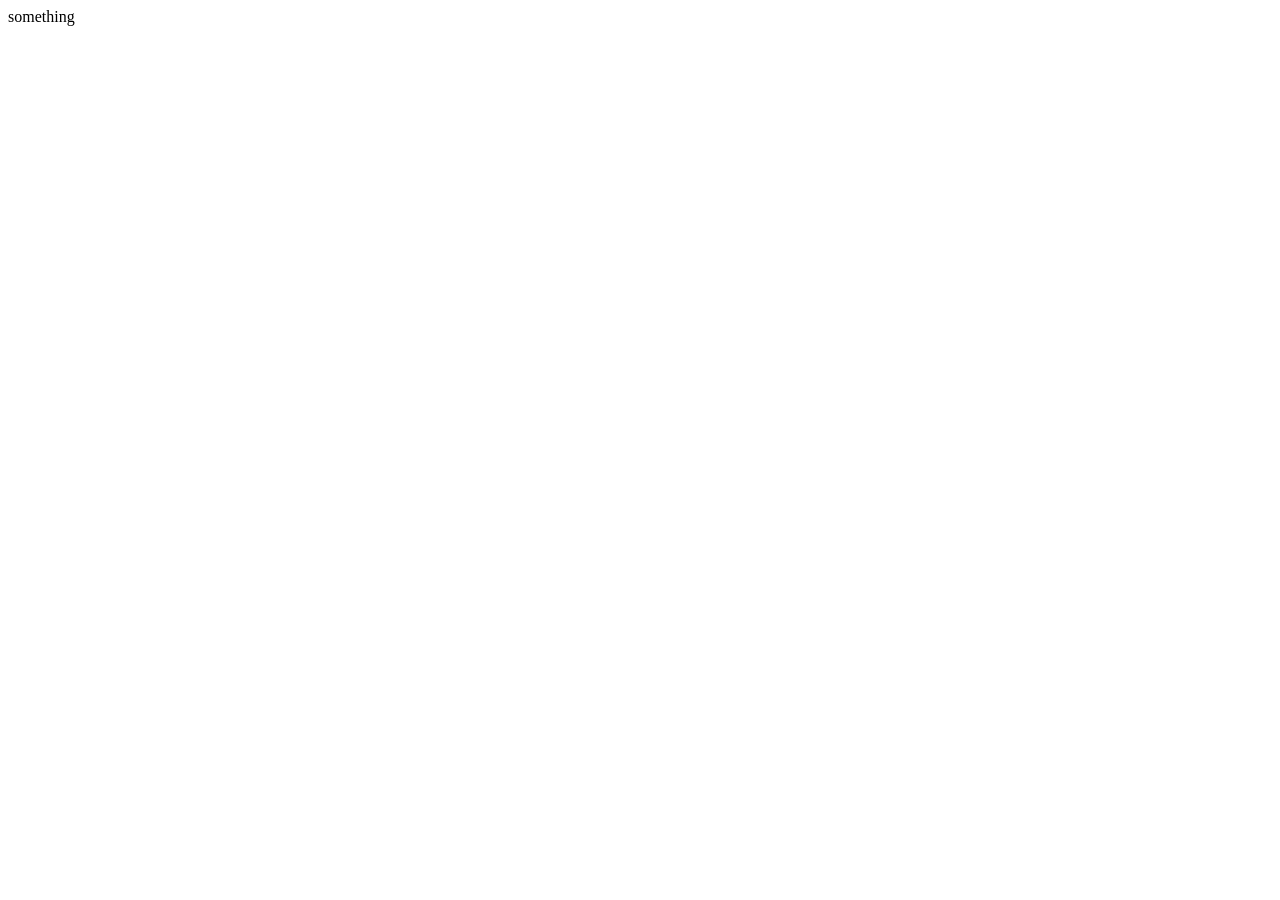
==== index.html @ 7f660819 "Initial commit" ====
<!DOCTYPE html>
<html lang="en">
<head>
    <meta charset="UTF-8">
    <meta name="viewport" content="width=device-width, initial-scale=1.0">
    <title>Document</title>
</head>
<body>
    something 
</body>
</html>
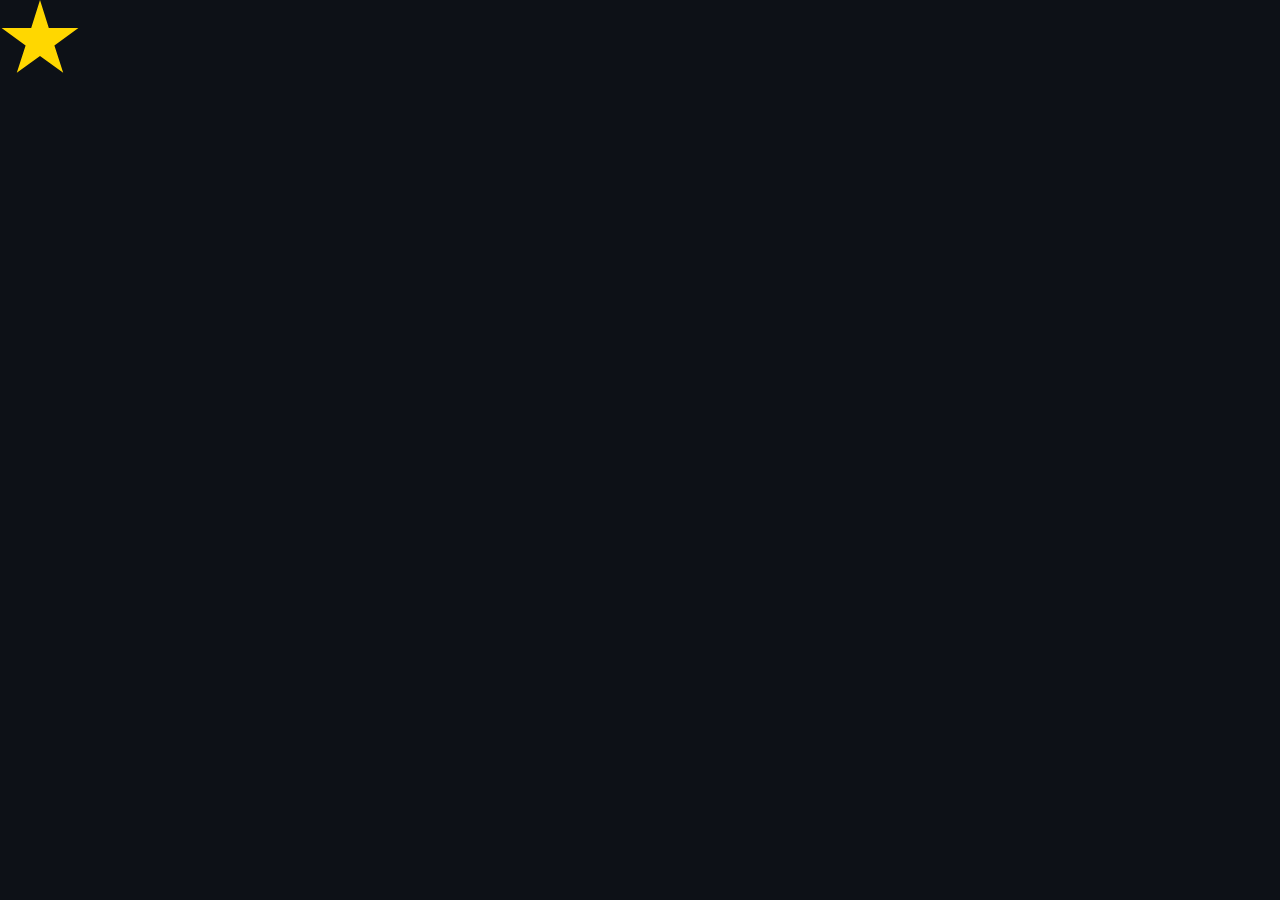
==== commit 131f1233: "add star game" ====
--- a/index.html
+++ b/index.html
@@ -4,8 +4,12 @@
     <meta charset="UTF-8">
     <meta name="viewport" content="width=device-width, initial-scale=1.0">
     <title>Document</title>
+    <link rel="stylesheet" href="css/style.css">
 </head>
 <body>
-    something 
+    <div class="sky">
+        <div class="star" id="theStar"></div>
+    </div>
 </body>
+<script src="js/script.js"></script>
 </html>
--- a/css/style.css
+++ b/css/style.css
@@ -0,0 +1,30 @@
+ body, html {
+  margin: 0;
+  height: 100%;
+  overflow: hidden;
+  background: #0d1117;
+}
+
+.star {
+  position: absolute;
+  width: 80px;
+  height: 80px;
+  
+  clip-path: polygon(50% 0%, 61% 35%, 98% 35%, 68% 57%, 79% 91%, 50% 70%, 21% 91%, 32% 57%, 2% 35%, 39% 35%);
+  background-color: #ffd700;
+  transition: background-color 0.3s ease, transform 0.2s;
+  cursor: pointer;
+  
+  animation: simpleFly 15s linear infinite;
+}
+
+
+.star:hover {
+  animation-play-state: paused;
+  transform: scale(1.1); 
+}
+
+@keyframes simpleFly {
+  0% { left: -10%; top: 10%; transform: rotate(0deg); }
+  100% { left: 110%; top: 70%; transform: rotate(360deg); }
+}
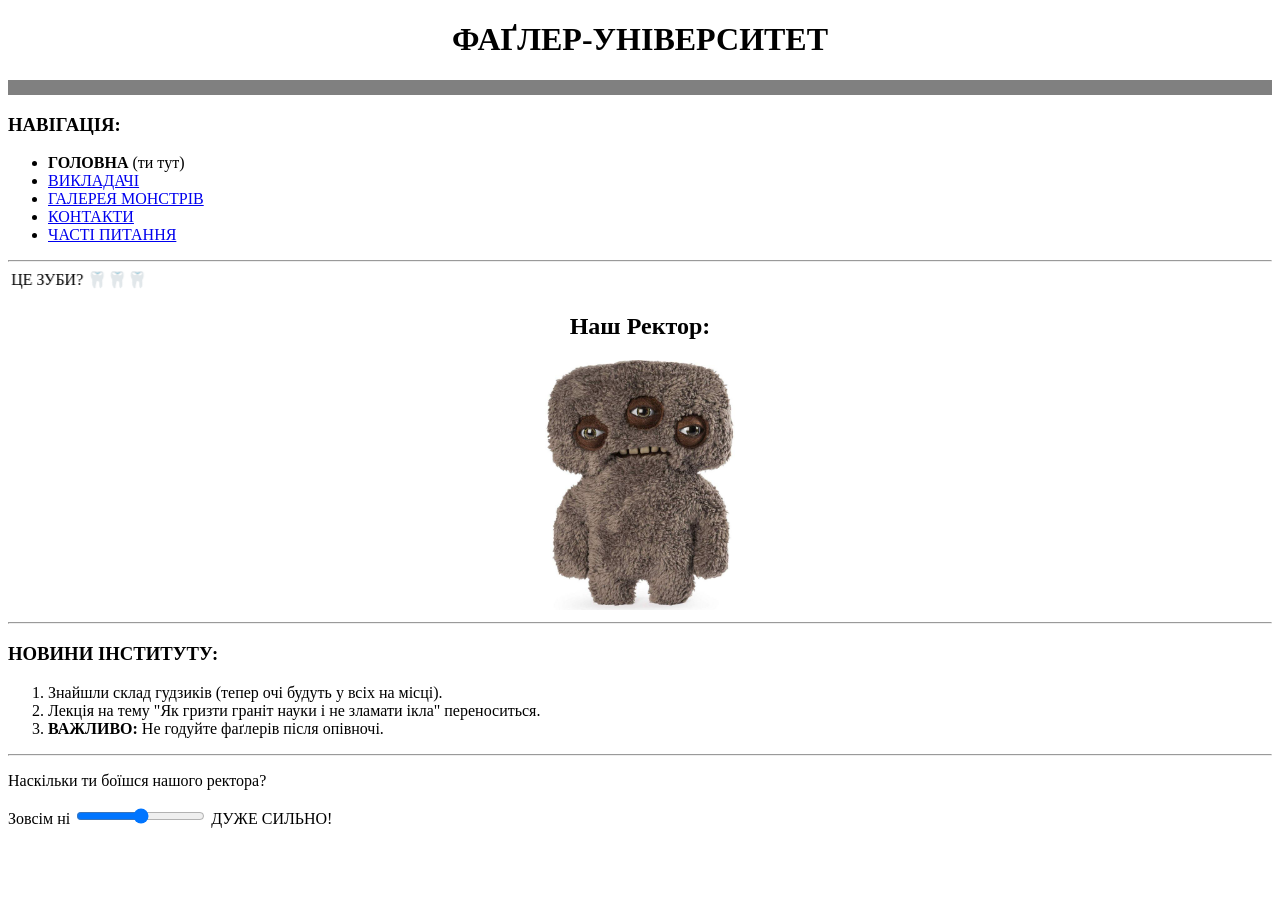
==== commit 04491fee: "new pages with fugglers" ====
--- a/index.html
+++ b/index.html
@@ -1,15 +1,53 @@
 <!DOCTYPE html>
-<html lang="en">
+<html lang="uk">
 <head>
     <meta charset="UTF-8">
     <meta name="viewport" content="width=device-width, initial-scale=1.0">
-    <title>Document</title>
-    <link rel="stylesheet" href="css/style.css">
+    <title>ФАҐЛЕР-ІНСТИТУТ</title>
 </head>
 <body>
-    <div class="sky">
-        <div class="star" id="theStar"></div>
-    </div>
+
+    <center>
+        <h1>ФАҐЛЕР-УНІВЕРСИТЕТ</h1>
+    </center>
+
+    <hr noshade size="15">
+
+    <h3>НАВІГАЦІЯ:</h3>
+    
+    <nav>
+        <ul>
+           <li><b>ГОЛОВНА</b> (ти тут)</li>
+           <li><a href="pages/about.html">ВИКЛАДАЧІ</a></li>
+           <li><a href="pages/gallery.html">ГАЛЕРЕЯ МОНСТРІВ</a></li>
+           <li><a href="pages/contacts.html">КОНТАКТИ</a></li>
+           <li><a href="pages/faq.html">ЧАСТІ ПИТАННЯ</a></li>
+        </ul>
+
+    </nav>
+    <hr>
+
+    <center>
+        <marquee direction="right" scrollamount="10">🦷🦷🦷 ЧИЇ ЦЕ ЗУБИ? ЧИЇ ЦЕ ЗУБИ? 🦷🦷🦷</marquee>
+
+        <h2>Наш Ректор:</h2>
+        <img src="images/fuggler1.jpg" width="250" title="Містер Гризь">
+    </center>
+
+    <hr>
+
+    <h3>НОВИНИ ІНСТИТУТУ:</h3>
+    <ol>
+        <li>Знайшли склад гудзиків (тепер очі будуть у всіх на місці).</li>
+        <li>Лекція на тему "Як гризти граніт науки і не зламати ікла" переноситься.</li>
+        <li><strong>ВАЖЛИВО:</strong> Не годуйте фаґлерів після опівночі.</li>
+    </ol>
+
+    <hr>
+    
+    <p>Наскільки ти боїшся нашого ректора?</p>
+    Зовсім ні <input type="range"> ДУЖЕ СИЛЬНО!
+
+
 </body>
-<script src="js/script.js"></script>
 </html>
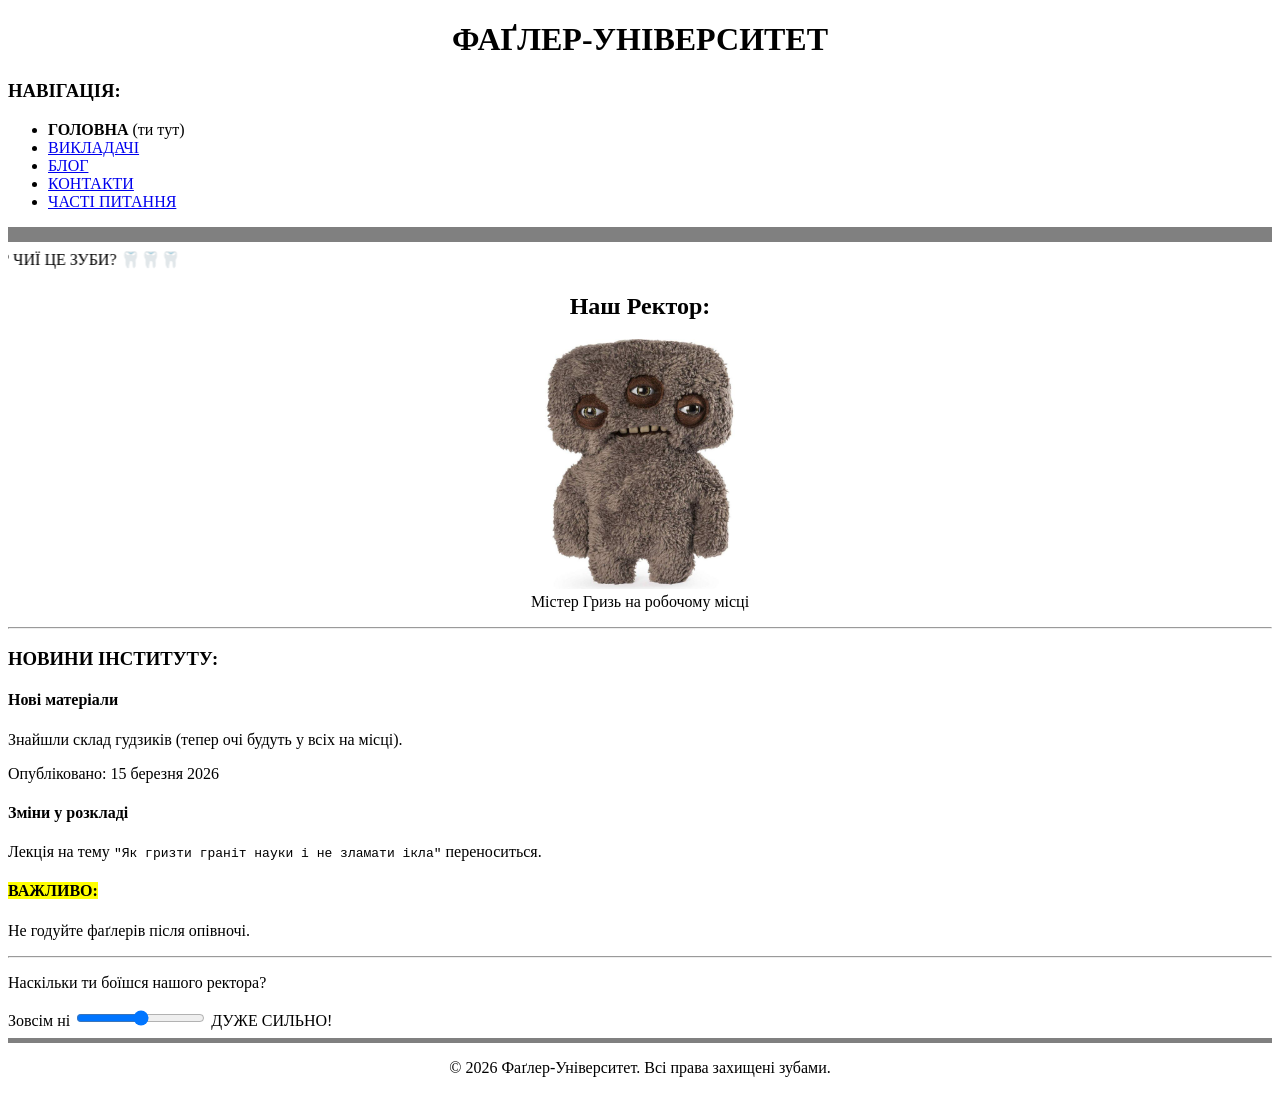
==== commit cf7d6fac: "Add semantic HTML5 structure" ====
--- a/index.html
+++ b/index.html
@@ -3,51 +3,81 @@
 <head>
     <meta charset="UTF-8">
     <meta name="viewport" content="width=device-width, initial-scale=1.0">
-    <title>ФАҐЛЕР-ІНСТИТУТ</title>
+    <title>ФАҐЛЕР-УНІВЕРСИТЕТ — Головна</title>
 </head>
 <body>
 
-    <center>
-        <h1>ФАҐЛЕР-УНІВЕРСИТЕТ</h1>
-    </center>
+    <header>
+        <center>
+            <h1>ФАҐЛЕР-УНІВЕРСИТЕТ</h1>
+        </center>
+        <h3>НАВІГАЦІЯ:</h3>
+        <nav>
+                <ul>
+                   <li><b>ГОЛОВНА</b> (ти тут)</li>
+                   <li><a href="pages/about.html">ВИКЛАДАЧІ</a></li>
+                   <li><a href="pages/blog.html">БЛОГ</a></li>
+                   <li><a href="pages/contacts.html">КОНТАКТИ</a></li>
+                   <li><a href="pages/faq.html">ЧАСТІ ПИТАННЯ</a></li>
+                </ul>
+        </nav>
+    </header>
 
     <hr noshade size="15">
 
-    <h3>НАВІГАЦІЯ:</h3>
-    
-    <nav>
-        <ul>
-           <li><b>ГОЛОВНА</b> (ти тут)</li>
-           <li><a href="pages/about.html">ВИКЛАДАЧІ</a></li>
-           <li><a href="pages/gallery.html">ГАЛЕРЕЯ МОНСТРІВ</a></li>
-           <li><a href="pages/contacts.html">КОНТАКТИ</a></li>
-           <li><a href="pages/faq.html">ЧАСТІ ПИТАННЯ</a></li>
-        </ul>
+    <main>
+        
+        <section>
+            <center>
+                <marquee direction="right" scrollamount="10">🦷🦷🦷 ЧИЇ ЦЕ ЗУБИ? ЧИЇ ЦЕ ЗУБИ? 🦷🦷🦷</marquee>
 
-    </nav>
-    <hr>
+                <h2>Наш Ректор:</h2>
+                <figure>
+                    <img src="images/fuggler1.jpg" width="250" title="Містер Гризь" alt="Фото ректора">
+                    <figcaption>Містер Гризь на робочому місці </figcaption>
+                </figure>
+            </center>
+        </section>
 
-    <center>
-        <marquee direction="right" scrollamount="10">🦷🦷🦷 ЧИЇ ЦЕ ЗУБИ? ЧИЇ ЦЕ ЗУБИ? 🦷🦷🦷</marquee>
+        <hr>
 
-        <h2>Наш Ректор:</h2>
-        <img src="images/fuggler1.jpg" width="250" title="Містер Гризь">
-    </center>
+        <section>
+            <h3>НОВИНИ ІНСТИТУТУ:</h3>
+            
+            <article>
+                <h4>Нові матеріали</h4>
+                <p>Знайшли склад гудзиків (тепер очі будуть у всіх на місці).</p>
+                <p>Опубліковано: <time datetime="2026-03-15">15 березня 2026</time> </p>
+            </article>
 
-    <hr>
+            <article>
+                <h4>Зміни у розкладі</h4>
+                <p>Лекція на тему <code>"Як гризти граніт науки і не зламати ікла"</code> переноситься.</p>
+            </article>
 
-    <h3>НОВИНИ ІНСТИТУТУ:</h3>
-    <ol>
-        <li>Знайшли склад гудзиків (тепер очі будуть у всіх на місці).</li>
-        <li>Лекція на тему "Як гризти граніт науки і не зламати ікла" переноситься.</li>
-        <li><strong>ВАЖЛИВО:</strong> Не годуйте фаґлерів після опівночі.</li>
-    </ol>
+            <article>
+                <h4><mark>ВАЖЛИВО:</mark></h4>
+                <p> Не годуйте фаґлерів після опівночі.</p>
+            </article>
+        </section>
 
-    <hr>
-    
-    <p>Наскільки ти боїшся нашого ректора?</p>
-    Зовсім ні <input type="range"> ДУЖЕ СИЛЬНО!
+        <hr>
+        
+        <section>
+            <p>Наскільки ти боїшся нашого ректора?</p>
+            <form>
+                Зовсім ні <input type="range" name="fear_level"> ДУЖЕ СИЛЬНО!
+            </form>
+        </section>
 
+    </main>
+
+    <footer>
+        <hr noshade size="5">
+        <center>
+            <p>&copy; 2026 Фаґлер-Університет. Всі права захищені зубами.</p>
+        </center>
+    </footer>
 
 </body>
 </html>
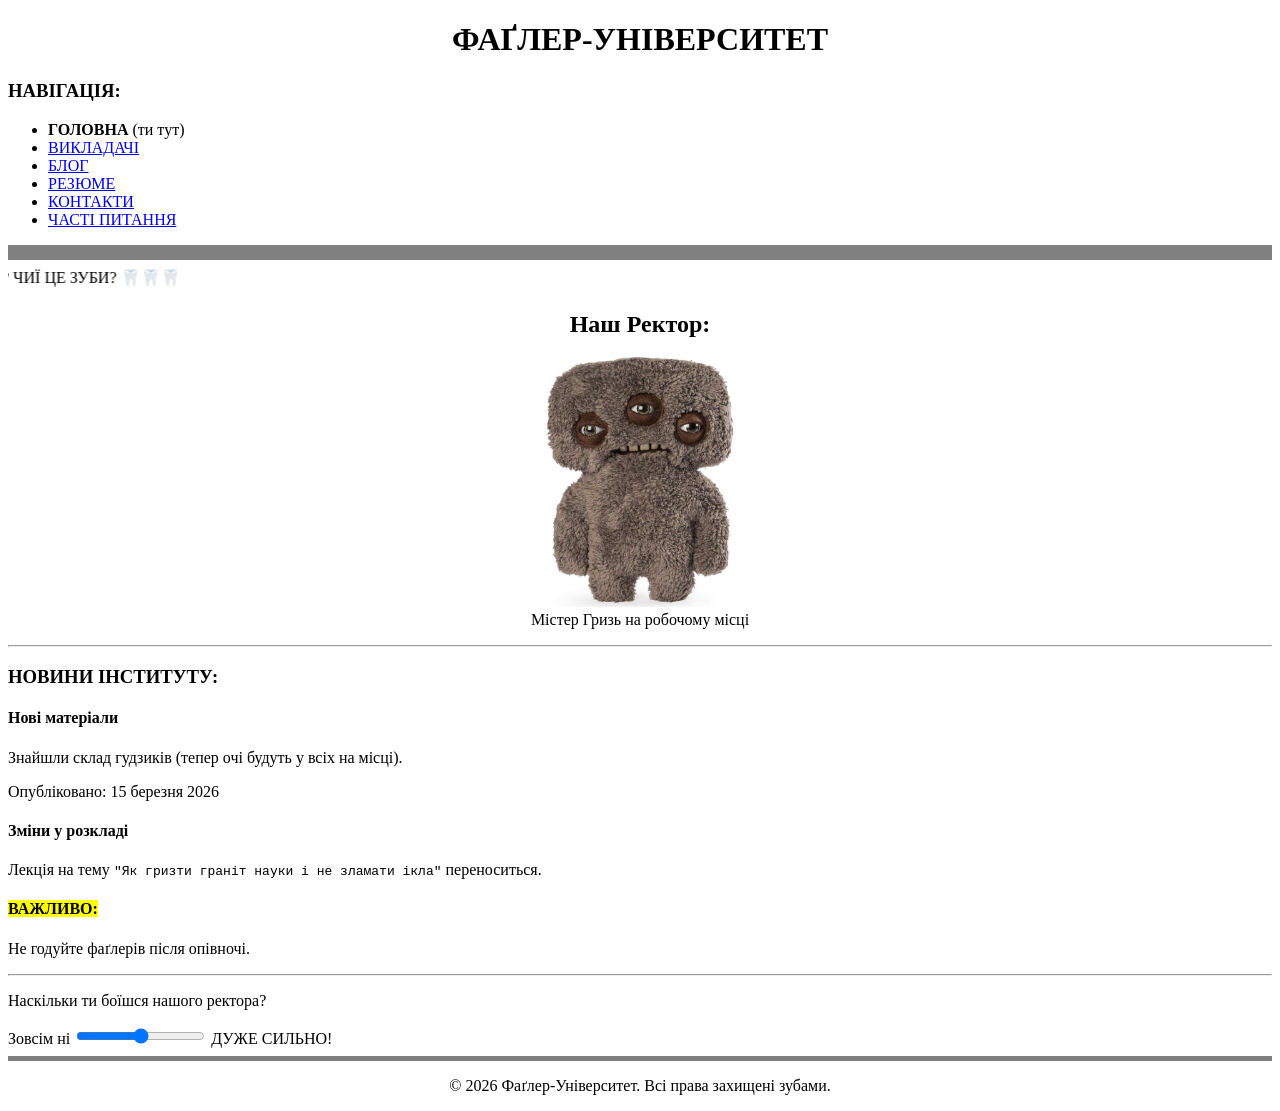
==== commit 37b64063: "new page" ====
--- a/index.html
+++ b/index.html
@@ -17,6 +17,7 @@
                    <li><b>ГОЛОВНА</b> (ти тут)</li>
                    <li><a href="pages/about.html">ВИКЛАДАЧІ</a></li>
                    <li><a href="pages/blog.html">БЛОГ</a></li>
+                    <li><a href="pages/resume.html">РЕЗЮМЕ</a></li>
                    <li><a href="pages/contacts.html">КОНТАКТИ</a></li>
                    <li><a href="pages/faq.html">ЧАСТІ ПИТАННЯ</a></li>
                 </ul>
